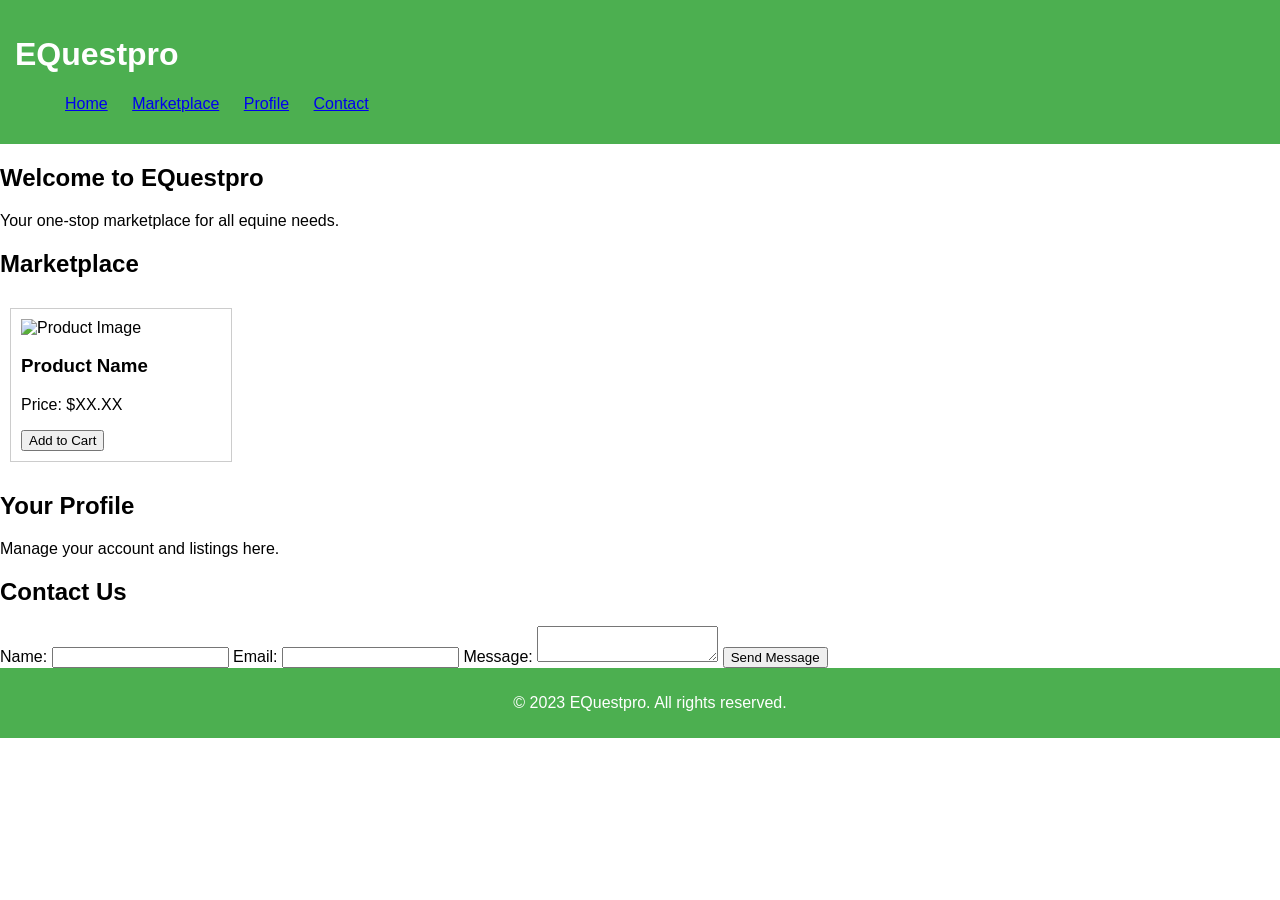
==== index.html @ 14a59316 "Rename html to index.html" ====
<!DOCTYPE html>
<html lang="en">
<head>
    <meta charset="UTF-8">
    <meta name="viewport" content="width=device-width, initial-scale=1.0">
    <title>EQuestpro Marketplace</title>
    <link rel="stylesheet" href="style.css">
</head>
<body>
    <header>
        <h1>EQuestpro</h1>
        <nav>
            <ul>
                <li><a href="#home">Home</a></li>
                <li><a href="#marketplace">Marketplace</a></li>
                <li><a href="#profile">Profile</a></li>
                <li><a href="#contact">Contact</a></li>
            </ul>
        </nav>
    </header>

    <main>
        <section id="home">
            <h2>Welcome to EQuestpro</h2>
            <p>Your one-stop marketplace for all equine needs.</p>
        </section>

        <section id="marketplace">
            <h2>Marketplace</h2>
            <div class="product-list">
                <!-- Example Product -->
                <div class="product-item">
                    <img src="https://via.placeholder.com/150" alt="Product Image">
                    <h3>Product Name</h3>
                    <p>Price: $XX.XX</p>
                    <button>Add to Cart</button>
                </div>
                <!-- More Products -->
            </div>
        </section>

        <section id="profile">
            <h2>Your Profile</h2>
            <p>Manage your account and listings here.</p>
        </section>

        <section id="contact">
            <h2>Contact Us</h2>
            <form id="contact-form">
                <label for="name">Name:</label>
                <input type="text" id="name" name="name" required>
                
                <label for="email">Email:</label>
                <input type="email" id="email" name="email" required>
                
                <label for="message">Message:</label>
                <textarea id="message" name="message" required></textarea>
                
                <button type="submit">Send Message</button>
            </form>
        </section>
    </main>

    <footer>
        <p>&copy; 2023 EQuestpro. All rights reserved.</p>
    </footer>

    <script src="script.js"></script>
</body>
</html>
---- style.css ----
body {
    font-family: Arial, sans-serif;
    margin: 0;
    padding: 0;
}

header {
    background-color: #4CAF50;
    color: white;
    padding: 15px;
}

nav ul {
    list-style-type: none;
}

nav ul li {
    display: inline;
    margin: 0 10px;
}

.product-list {
    display: flex;
    flex-wrap: wrap;
    margin: 20px 0;
}

.product-item {
    border: 1px solid #ccc;
    margin: 10px;
    padding: 10px;
    width: 200px;
}

footer {
    background-color: #4CAF50;
    color: white;
    text-align: center;
    padding: 10px;
    position: relative;
    bottom: 0;
    width: 100%;
}
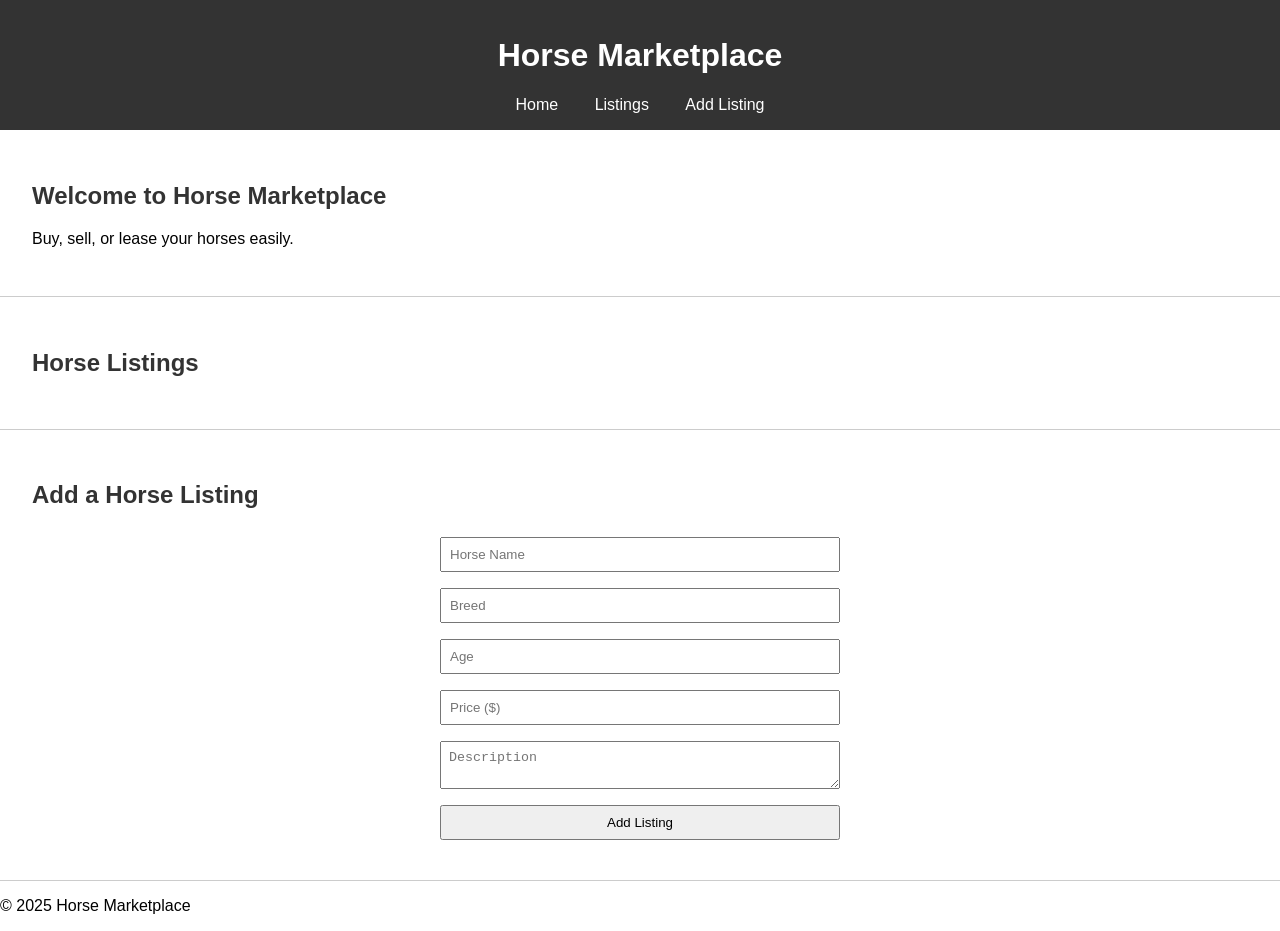
==== commit 781e9f21: "Add files via upload" ====
--- a/index.html
+++ b/index.html
@@ -1,71 +1,49 @@
-
 <!DOCTYPE html>
 <html lang="en">
 <head>
-    <meta charset="UTF-8">
-    <meta name="viewport" content="width=device-width, initial-scale=1.0">
-    <title>EQuestpro Marketplace</title>
-    <link rel="stylesheet" href="style.css">
+  <meta charset="UTF-8">
+  <meta name="viewport" content="width=device-width, initial-scale=1.0">
+  <title>Horse Marketplace</title>
+  <link rel="stylesheet" href="styles.css">
 </head>
 <body>
-    <header>
-        <h1>EQuestpro</h1>
-        <nav>
-            <ul>
-                <li><a href="#home">Home</a></li>
-                <li><a href="#marketplace">Marketplace</a></li>
-                <li><a href="#profile">Profile</a></li>
-                <li><a href="#contact">Contact</a></li>
-            </ul>
-        </nav>
-    </header>
+  <header>
+    <h1>Horse Marketplace</h1>
+    <nav>
+      <a href="#home">Home</a>
+      <a href="#listings">Listings</a>
+      <a href="#add-listing">Add Listing</a>
+    </nav>
+  </header>
 
-    <main>
-        <section id="home">
-            <h2>Welcome to EQuestpro</h2>
-            <p>Your one-stop marketplace for all equine needs.</p>
-        </section>
+  <section id="home">
+    <h2>Welcome to Horse Marketplace</h2>
+    <p>Buy, sell, or lease your horses easily.</p>
+  </section>
 
-        <section id="marketplace">
-            <h2>Marketplace</h2>
-            <div class="product-list">
-                <!-- Example Product -->
-                <div class="product-item">
-                    <img src="https://via.placeholder.com/150" alt="Product Image">
-                    <h3>Product Name</h3>
-                    <p>Price: $XX.XX</p>
-                    <button>Add to Cart</button>
-                </div>
-                <!-- More Products -->
-            </div>
-        </section>
+  <section id="listings">
+    <h2>Horse Listings</h2>
+    <div id="horse-list">
+      <!-- Listings will appear here dynamically -->
+    </div>
+  </section>
 
-        <section id="profile">
-            <h2>Your Profile</h2>
-            <p>Manage your account and listings here.</p>
-        </section>
+  <section id="add-listing">
+    <h2>Add a Horse Listing</h2>
+    <form id="listing-form">
+      <input type="text" id="name" placeholder="Horse Name" required>
+      <input type="text" id="breed" placeholder="Breed" required>
+      <input type="number" id="age" placeholder="Age" required>
+      <input type="number" id="price" placeholder="Price ($)" required>
+      <textarea id="description" placeholder="Description" required></textarea>
+      <button type="submit">Add Listing</button>
+    </form>
+  </section>
 
-        <section id="contact">
-            <h2>Contact Us</h2>
-            <form id="contact-form">
-                <label for="name">Name:</label>
-                <input type="text" id="name" name="name" required>
-                
-                <label for="email">Email:</label>
-                <input type="email" id="email" name="email" required>
-                
-                <label for="message">Message:</label>
-                <textarea id="message" name="message" required></textarea>
-                
-                <button type="submit">Send Message</button>
-            </form>
-        </section>
-    </main>
+  <footer>
+    <p>© 2025 Horse Marketplace</p>
+  </footer>
 
-    <footer>
-        <p>&copy; 2023 EQuestpro. All rights reserved.</p>
-    </footer>
-
-    <script src="script.js"></script>
+  <script src="script.js"></script>
 </body>
 </html>
--- a/styles.css
+++ b/styles.css
@@ -0,0 +1,50 @@
+body {
+  font-family: Arial, sans-serif;
+  margin: 0;
+  padding: 0;
+}
+
+header {
+  background-color: #333;
+  color: white;
+  padding: 1rem;
+  text-align: center;
+}
+
+nav a {
+  color: white;
+  margin: 0 1rem;
+  text-decoration: none;
+}
+
+section {
+  padding: 2rem;
+  border-bottom: 1px solid #ccc;
+}
+
+h2 {
+  color: #333;
+}
+
+form {
+  display: flex;
+  flex-direction: column;
+  max-width: 400px;
+  margin: auto;
+}
+
+form input, form textarea, form button {
+  margin: 0.5rem 0;
+  padding: 0.5rem;
+}
+
+#horse-list {
+  display: flex;
+  flex-wrap: wrap;
+  gap: 1rem;
+}
+
+.horse-card {
+  border: 1px solid #ccc;
+  padding: 1rem;
+}
